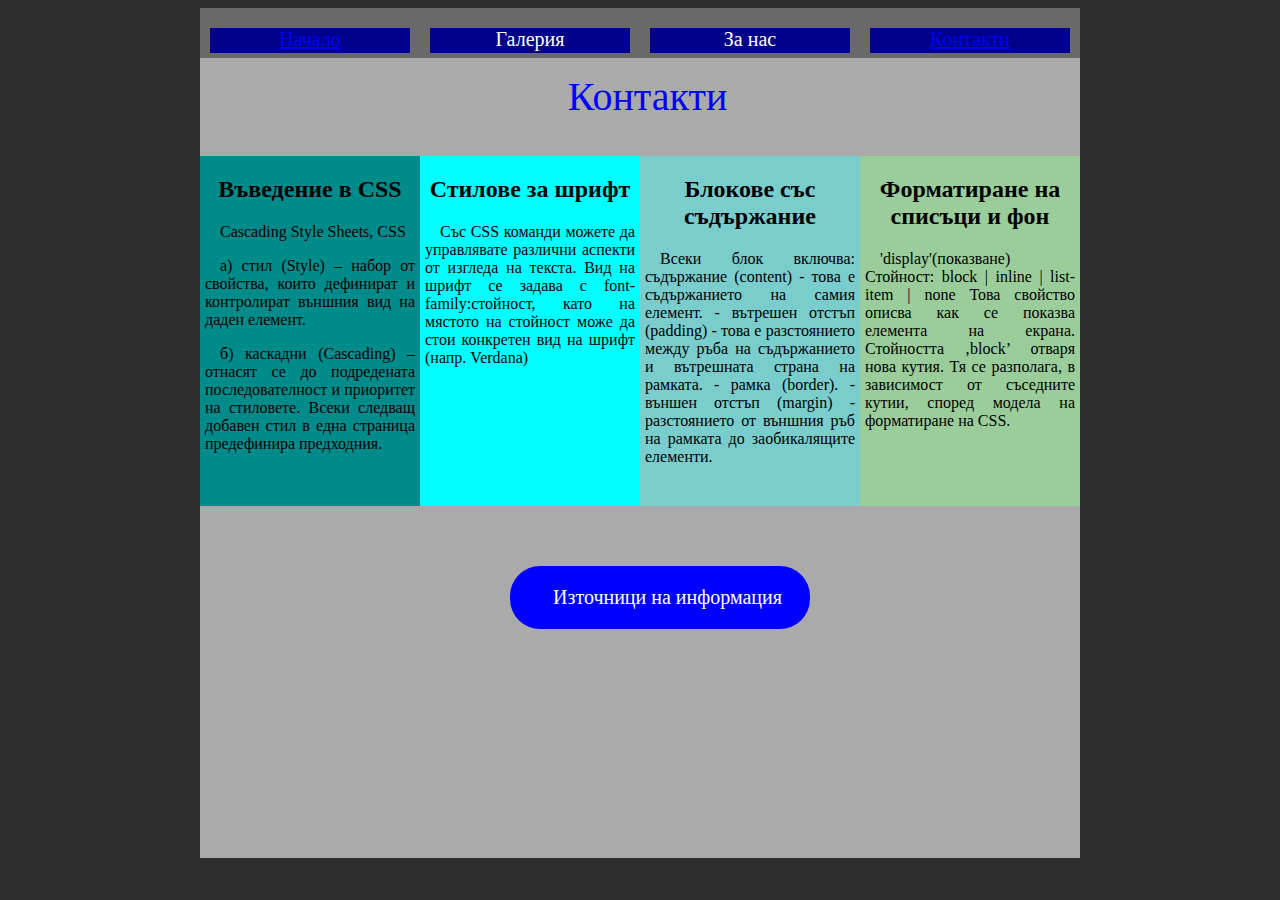
==== docs/contacts.html @ 882781e1 "Edit" ====
<html>
<head>
<meta http-equiv="content-type" content="text/html" charset="utf-8">
<link rel="stylesheet" type="text/css" href="work-style.css"></link>
</head>
<body>
<div id="menu">
  <p> <a href="index.html">Начало</a> </p>
  <p> Галерия </p>
  <p> За нас </p>
  <p> <a href="contacts.html">Контакти</a> </p>
</div>
<div id="block">
<div id="top"><p> Контакти</p></div>
<br></br>
<div id="column1"> 
<h2>Въведение в CSS </h2>
<p> Cascading Style Sheets, CSS</p>
<p>а) стил (Style) – набор от свойства, които дефинират и контролират външния вид на даден елемент. </p>
<p>б) каскадни (Cascading) – отнасят се до подредената последователност и приоритет на стиловете. Всеки следващ добавен стил в една страница предефинира предходния.</p>
</div>

<div id="column2">
<h2> Стилове за шрифт </h2>
<p> Със CSS команди можете да управлявате различни аспекти от изгледа на текста. Вид на шрифт се задава с font-family:стойност, като на мястото на стойност може да стои конкретен вид на шрифт (напр. Verdana)</p>
</div>

<div id="column3"> <h2> Блокове със съдържание </h2> 
<p> Всеки блок включва: съдържание (content) - това е съдържанието на самия елемент.
-	вътрешен отстъп (padding) - това е разстоянието между ръба на съдържанието и вътрешната страна на рамката. 
-	рамка (border).
-	външен отстъп (margin) - разстоянието от външния ръб на рамката до заобикалящите елементи. 
</p>
</div>

<div id="column4">
<h2> Форматиране на списъци и фон </h2>
<p>  'display'(показване)
Стойност: block | inline | list-item | none
Това свойство описва как се показва елемента на екрана. 
Стойността ‚block’ отваря нова кутия. Тя се разполага, в зависимост от съседните кутии, според модела на форматиране на CSS. 
</p>
</div>
<div id="source"> <p>Източници на информация</p></div>
</div>
</body>

</html>
---- docs/work-style.css ----
body
{
 background-color: #2d2d2d;
}

/* създаване на меню*/
#menu
{
  position: relative;
  width: 880px;
  height: 50px;
  margin: 0 auto; /* центриране на блока*/
  background-color: #696969;
}
#menu p
{
  float: left;
  width: 200px;
  height:25px;
  color:white;
  background-color: #00008B;
  font-size:20px;
  text-align:center;
  margin-right:10px;
  margin-left: 10px;
  cursor:pointer;
 
}

#menu p:hover 
{
  transform : scale(2,4);
}

#block      /*съдържание на страницата */
{
position:relative;
width: 880px;
height: 800px;
background-color: #aaaaaa;
margin: 0 auto;
}

#block h2  /* заглавие в колоните */
{
color: black;
font-size: 24px;
text-align: center;
}

#block p   /*оформление на текста в колоните */
{
color: black;
font-size: 16px;
text-align: justify;
text-indent: 15px;
padding-left: 5px;
padding-right: 5px;
}

#top p  /*заглавие на сайта */
{
margin: 0;
color: blue;
font-size: 40px;
text-align: center;
}

#column1 /* Колона 1*/
{
width: 220px;
height: 350px;
background-color: #008b8b ;
float: left;

}

#column1:hover
{
transform: translate(x,y);
}
#column2 /* Колона 2*/
{
width: 220px;
height: 350px;
background-color: #00ffff ;
float: left;

}
#column2:hover
{
 transform: rotate(7);
}
#column3  /* Колона 3*/
{
width: 220px;
height: 350px;
background-color: #79cdcd ;
float: left;

}

#column3:hover
{
transform: scale(x, y )*20%;
}
#column4  /* Колона 4*/
{
width: 220px;
height: 350px;
background-color: #9BCD9B;
float: left;

}

#column4:hover
{
transform :skew(deg-x, deg-y);
}

#source  /*Бутон Източници на информация */
{
position:relative;
top:20px;
display:block;
width: 300px;
height: 50px;
margin:0 auto;
float: left; 
left:50%;
margin-left:-150px;
padding:20px;
}

#source p 
{
color: white;
background-color: blue;
font-size: 20px;
text-align:center;
padding:20px;
border-radius: 30px;

}
#source p:hover
{
box-shadow:x-10px y-10px blur-5px color-black;
}
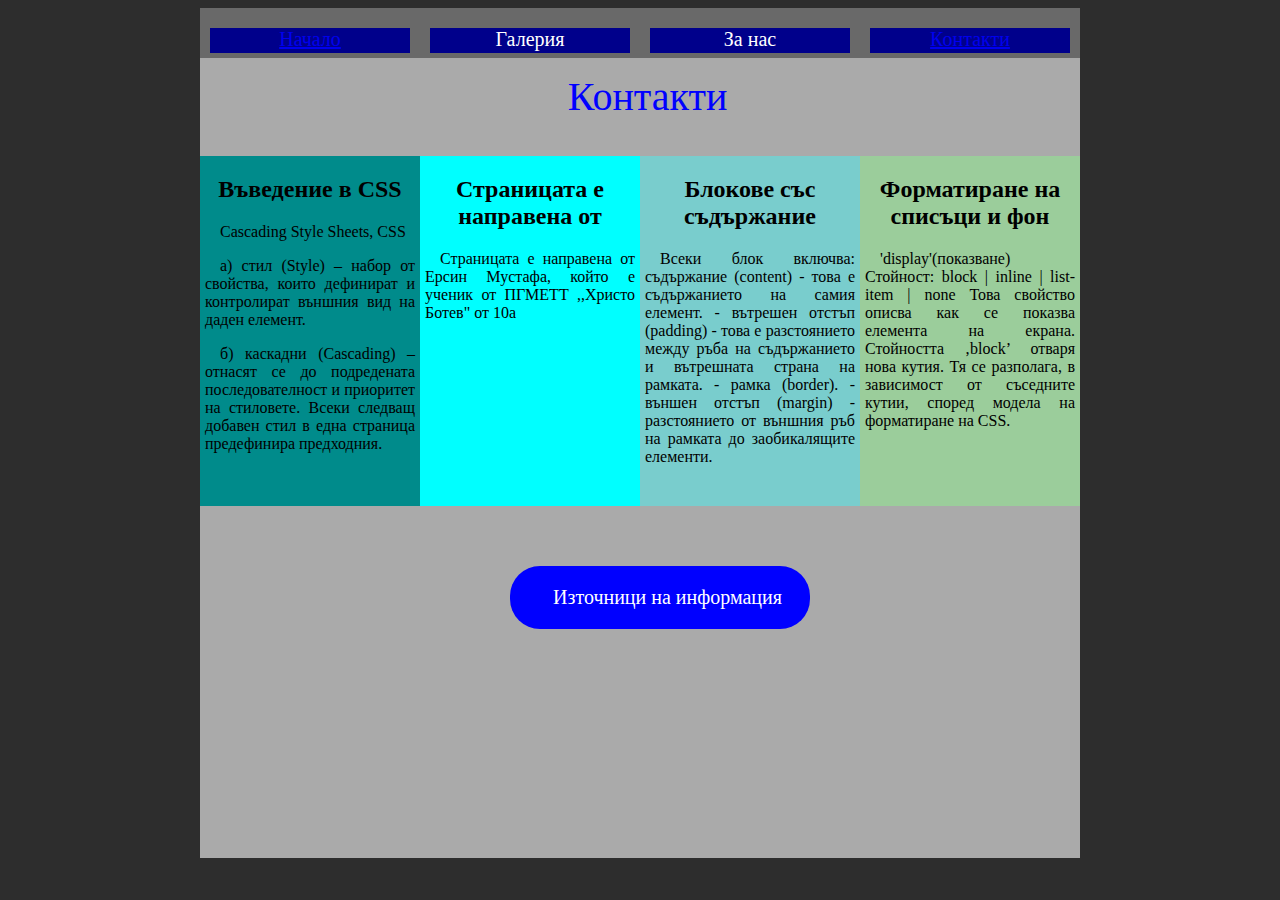
==== commit aa764330: "Edit" ====
--- a/docs/contacts.html
+++ b/docs/contacts.html
@@ -21,8 +21,8 @@
 </div>
 
 <div id="column2">
-<h2> Стилове за шрифт </h2>
-<p> Със CSS команди можете да управлявате различни аспекти от изгледа на текста. Вид на шрифт се задава с font-family:стойност, като на мястото на стойност може да стои конкретен вид на шрифт (напр. Verdana)</p>
+<h2> Страницата е направена от </h2>
+<p>Страницата е направена от Ерсин Мустафа, който е ученик от ПГМЕТТ ,,Христо Ботев" от 10a</p>
 </div>
 
 <div id="column3"> <h2> Блокове със съдържание </h2> 
